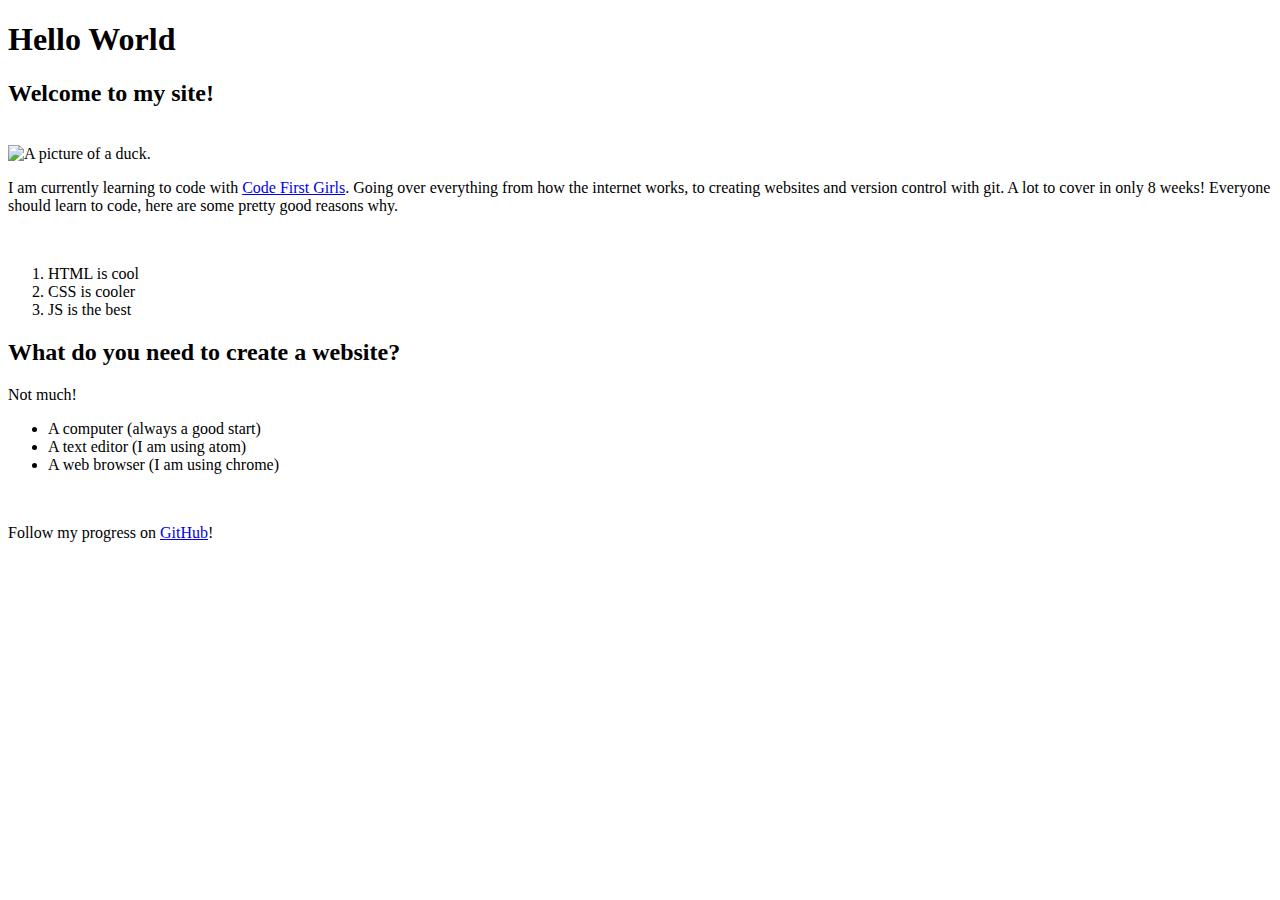
==== exampleduck.html @ f4775088 "Initial commit" ====
<!DOCTYPE html>
<html>
<head>
  <title>Example HTML page</title>
</head>
<body>
  <h1>Hello World</h1>
  <h2>Welcome to my site!</h2>
<br>
<img src="https://raw.githubusercontent.com/CodeFirstGirls/beginners-week-one/master/duck.jpg" alt="A picture of a duck." width="200px">
  <p> I am currently learning to code with <a href="https://www.codefirstgirls.org.uk/">Code First Girls</a>. Going over everything from how the internet works, to creating websites and version control with git. A lot to cover in only 8 weeks! Everyone should learn to code, here are some pretty good reasons why.</p>
<br>
  <ol>
    <li>HTML is cool</li>
    <li>CSS is cooler</li>
    <li>JS is the best</>
  </ol>

  <h2> What do you need to create a website?</h2>
  <p> Not much!</p>

  <ul>
    <li>A computer (always a good start)</li>
    <li>A text editor (I am using atom)</li>
    <li>A web browser (I am using chrome)</li>
  </ul>
<br>
    <p> Follow my progress on <a href="https://github.com/">GitHub</a>!
</body>
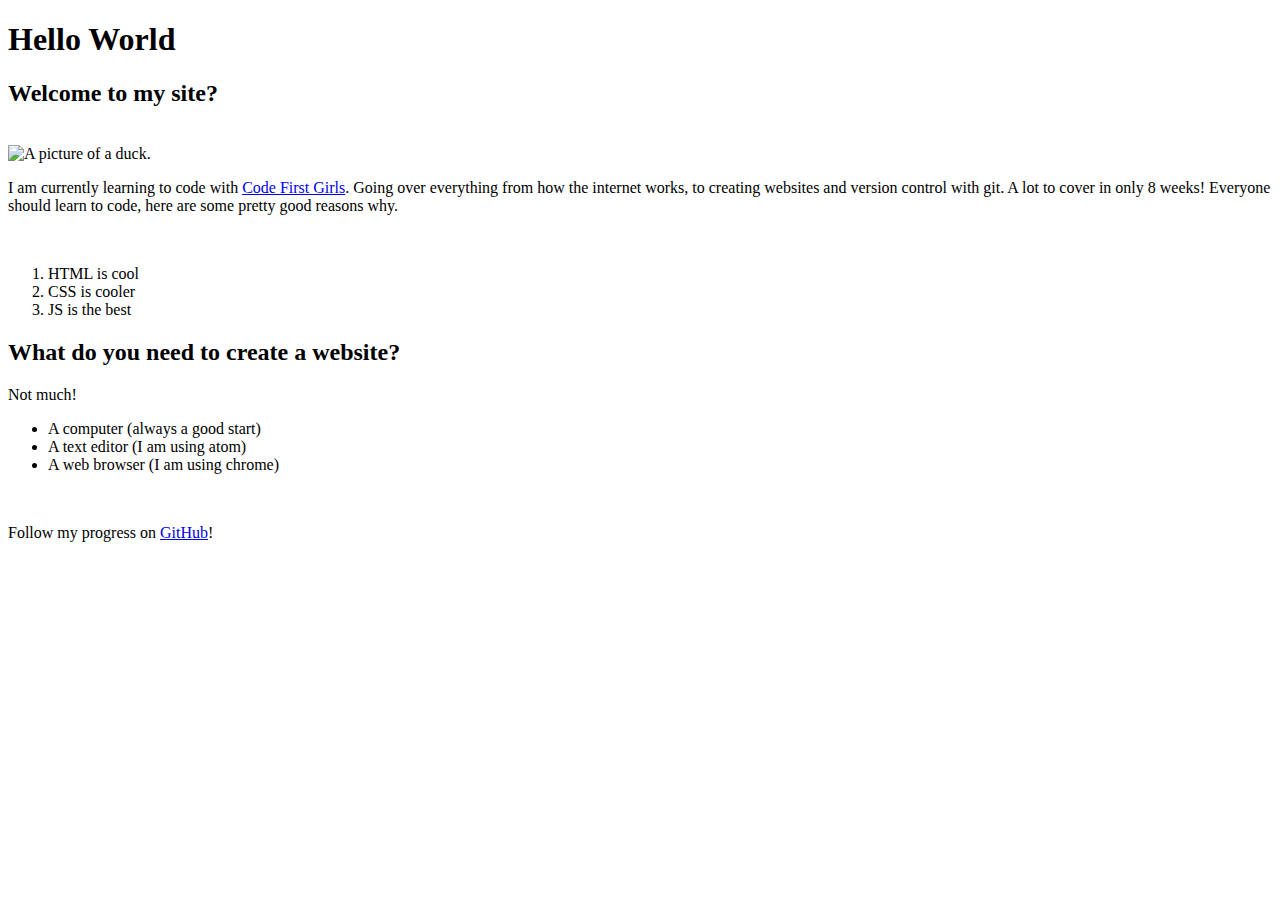
==== commit 0cf5e263: "question mark added" ====
--- a/exampleduck.html
+++ b/exampleduck.html
@@ -2,12 +2,16 @@
 <html>
 <head>
   <title>Example HTML page</title>
+    <link rel="stylesheet" type="text/css" href="css/styles.css"
 </head>
 <body>
+  <div>
   <h1>Hello World</h1>
-  <h2>Welcome to my site!</h2>
+  <h2>Welcome to my site?</h2>
 <br>
 <img src="https://raw.githubusercontent.com/CodeFirstGirls/beginners-week-one/master/duck.jpg" alt="A picture of a duck." width="200px">
+</div>
+<div>
   <p> I am currently learning to code with <a href="https://www.codefirstgirls.org.uk/">Code First Girls</a>. Going over everything from how the internet works, to creating websites and version control with git. A lot to cover in only 8 weeks! Everyone should learn to code, here are some pretty good reasons why.</p>
 <br>
   <ol>
@@ -15,8 +19,9 @@
     <li>CSS is cooler</li>
     <li>JS is the best</>
   </ol>
-
-  <h2> What do you need to create a website?</h2>
+</div>
+ <div>
+<h2> What do you need to create a website?</h2>
   <p> Not much!</p>
 
   <ul>
@@ -25,5 +30,6 @@
     <li>A web browser (I am using chrome)</li>
   </ul>
 <br>
+</head>
     <p> Follow my progress on <a href="https://github.com/">GitHub</a>!
 </body>
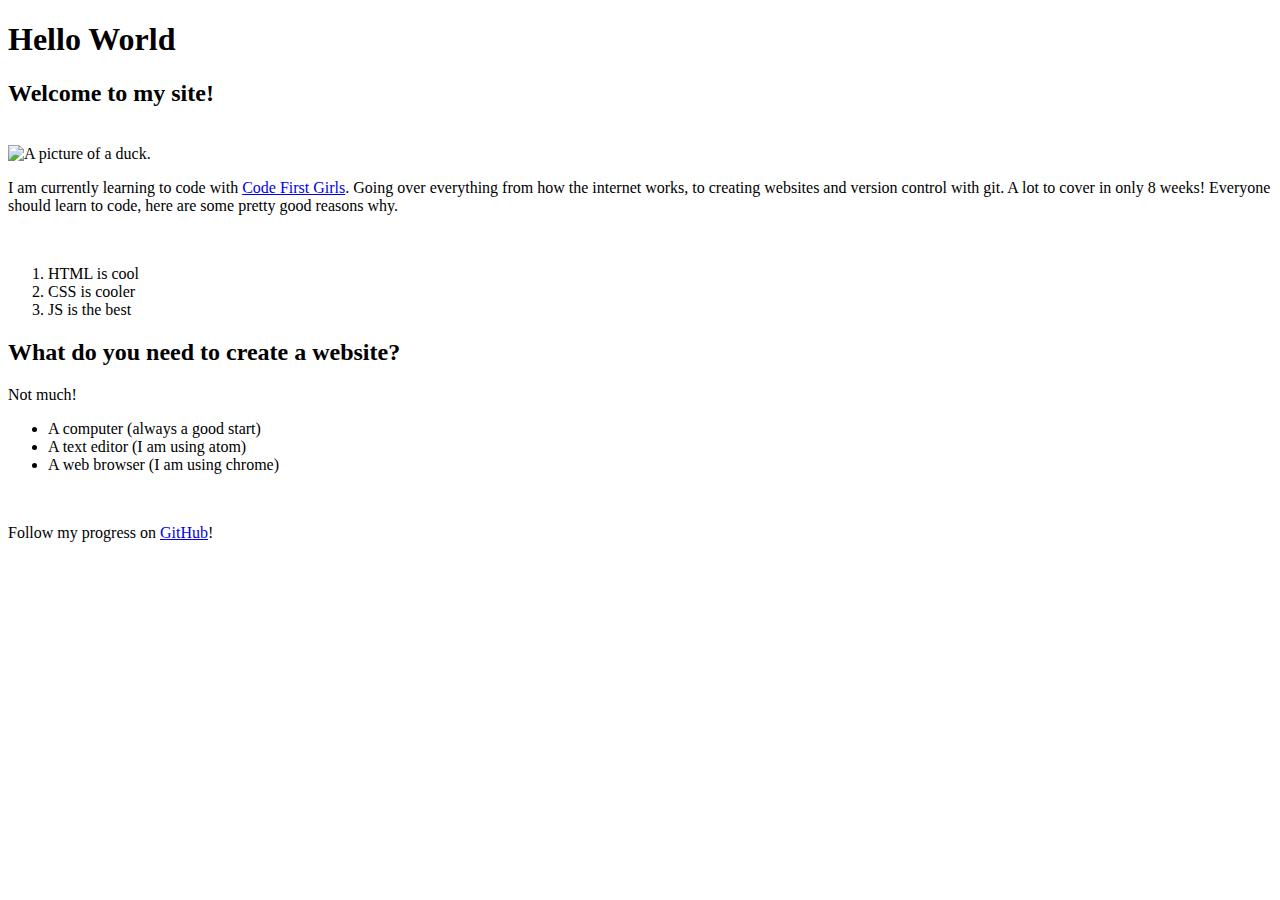
==== commit 0d33467f: "Revert "question mark added"" ====
--- a/exampleduck.html
+++ b/exampleduck.html
@@ -2,16 +2,12 @@
 <html>
 <head>
   <title>Example HTML page</title>
-    <link rel="stylesheet" type="text/css" href="css/styles.css"
 </head>
 <body>
-  <div>
   <h1>Hello World</h1>
-  <h2>Welcome to my site?</h2>
+  <h2>Welcome to my site!</h2>
 <br>
 <img src="https://raw.githubusercontent.com/CodeFirstGirls/beginners-week-one/master/duck.jpg" alt="A picture of a duck." width="200px">
-</div>
-<div>
   <p> I am currently learning to code with <a href="https://www.codefirstgirls.org.uk/">Code First Girls</a>. Going over everything from how the internet works, to creating websites and version control with git. A lot to cover in only 8 weeks! Everyone should learn to code, here are some pretty good reasons why.</p>
 <br>
   <ol>
@@ -19,9 +15,8 @@
     <li>CSS is cooler</li>
     <li>JS is the best</>
   </ol>
-</div>
- <div>
-<h2> What do you need to create a website?</h2>
+
+  <h2> What do you need to create a website?</h2>
   <p> Not much!</p>
 
   <ul>
@@ -30,6 +25,5 @@
     <li>A web browser (I am using chrome)</li>
   </ul>
 <br>
-</head>
     <p> Follow my progress on <a href="https://github.com/">GitHub</a>!
 </body>
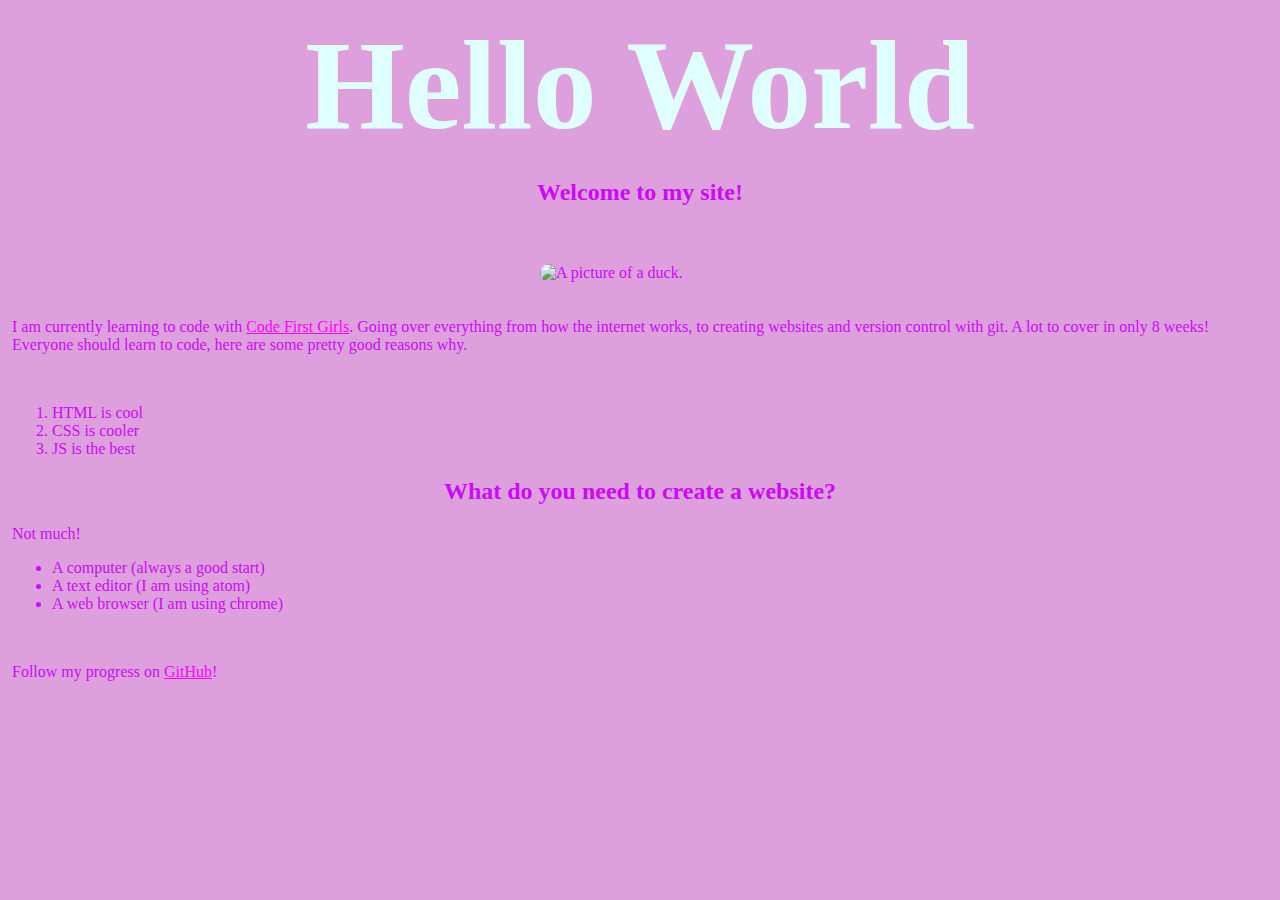
==== commit f2ed9dbc: "linking css to html" ====
--- a/exampleduck.html
+++ b/exampleduck.html
@@ -2,6 +2,7 @@
 <html>
 <head>
   <title>Example HTML page</title>
+  <link rel="stylesheet" type="text/css" href="css/style.css">
 </head>
 <body>
   <h1>Hello World</h1>
--- a/css/style.css
+++ b/css/style.css
@@ -0,0 +1,33 @@
+body {color: rgb(204,9,250);
+      font-family: calibri;
+      border: 1px;
+      padding: 4px;}
+body {background-color: plum;}
+h1 {color: lightcyan;
+  text-align: center;
+  font-family: calibri;
+  margin: 0px;
+  font-size: 8em}
+h2 {text-align: center}
+div {min-height: 100vh;
+    width: 100vw}
+img {
+  display: flex;
+  padding: 20px;
+  margin: 0 auto;
+   border-radius: 130px;
+}
+a {color: magenta;}
+li#lower {
+  margin-top: 7%}
+li#lowest {
+  margin-top: 14%}
+div.contrast {
+  background-color: indigo;
+  color: white;
+  margin-right: 5%;
+  display: flex;
+  justify-content: center;
+  align-items: center;
+  flex-direction: column;
+}
